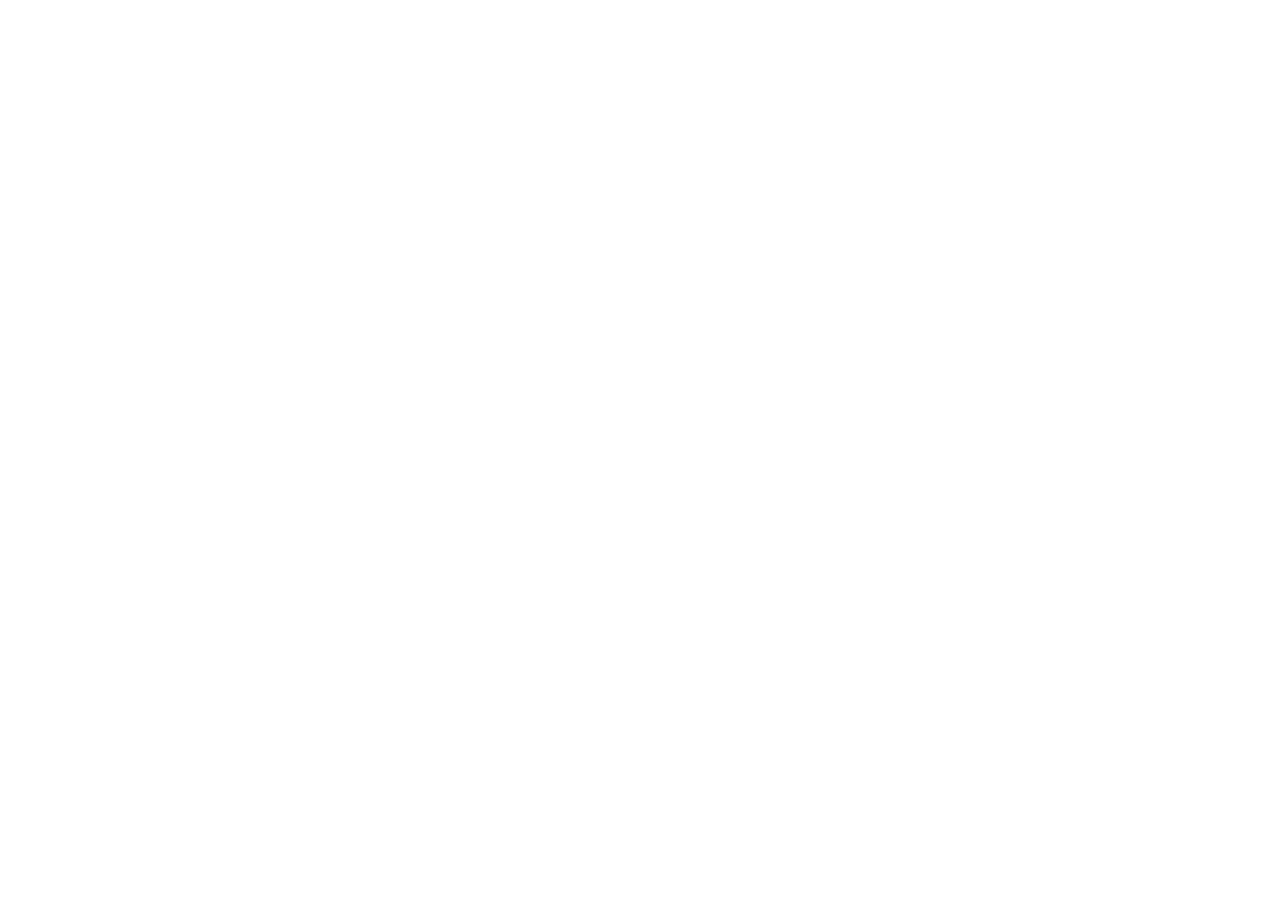
==== day 3/1.html @ 405ab666 "javascript" ====
<!DOCTYPE html>
<html>
<head>
	<title>javasript</title>
</head>
<body>
	<script type="text/javascript">
		var a=prompt("what is your name");
		var b=prompt("what is your age");
		console.log(a);
		console.log(b);
	</script>
</body>
</html>
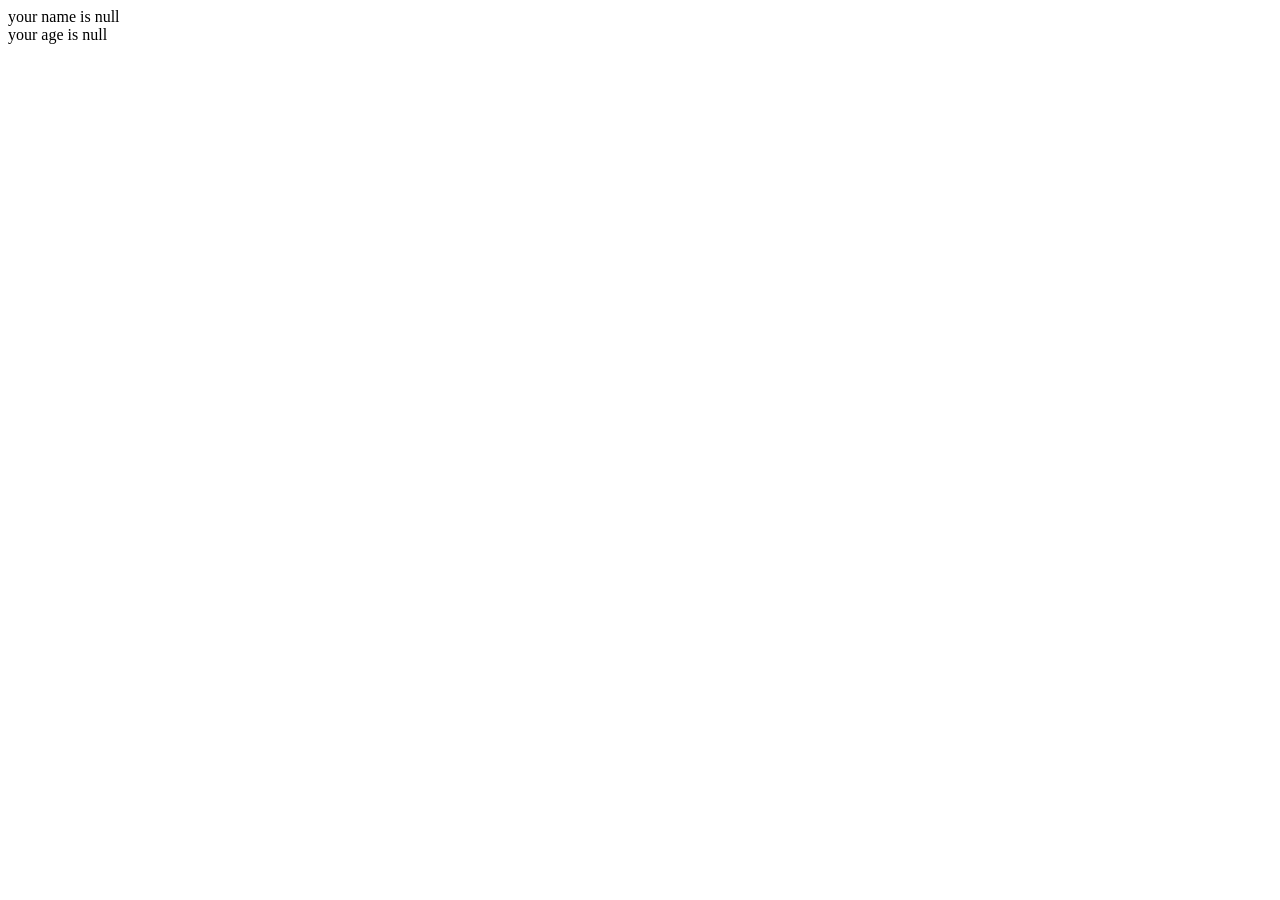
==== commit 47bc8cf1: "promptjs" ====
--- a/day 3/1.html
+++ b/day 3/1.html
@@ -7,8 +7,14 @@
 	<script type="text/javascript">
 		var a=prompt("what is your name");
 		var b=prompt("what is your age");
+		function abc(a,b)
+		{
+		document.write("your name is "+a+"<br>");
+		document.write("your age is "+b);
 		console.log(a);
 		console.log(b);
+		}
+		abc(a,b);
 	</script>
 </body>
 </html>
